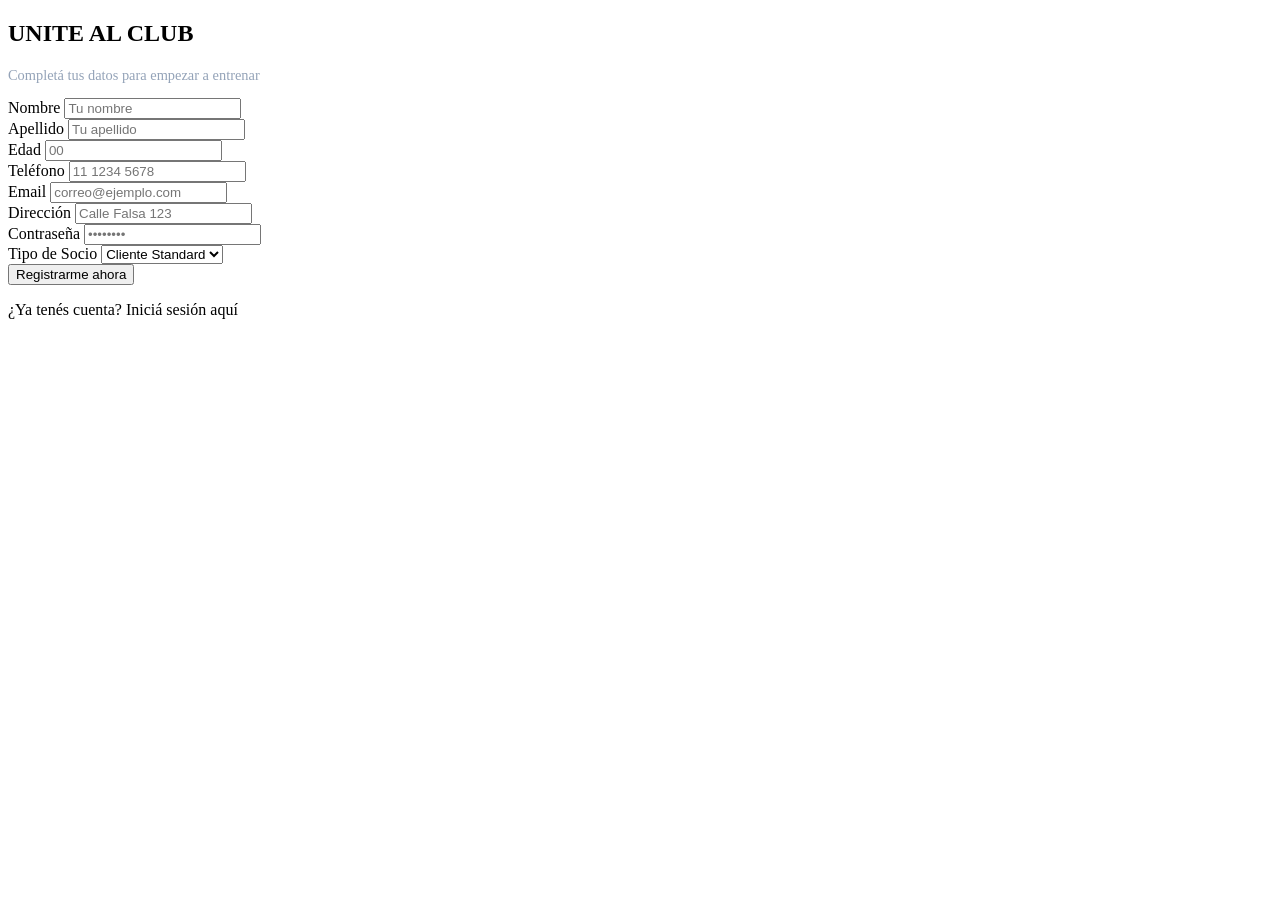
==== src/main/resources/templates/registro.html @ 1f7ea56f "Creacion Basica de Login" ====
<!DOCTYPE html>
<html xmlns:th="http://www.thymeleaf.org" lang="es">
<head>
    <meta charset="UTF-8">
    <meta name="viewport" content="width=device-width, initial-scale=1.0">
    <title>GymFit | Registro de Usuario</title>
    <link rel="stylesheet" th:href="@{/css/styles.css}">
</head>
<body class="bg-dark">

<div class="container-registro">
    <div class="form-card">

        <div class="form-header">
            <h2 class="gym-brand">UNITE AL CLUB</h2>
            <p style="margin-top: 10px; color: #94a3b8; font-size: 0.9rem;">
                Completá tus datos para empezar a entrenar
            </p>
        </div>

        <form th:action="@{/registro}" th:object="${usuarioDTO}" method="POST" class="grid-form">

            <div class="form-group">
                <label for="nombre">Nombre</label>
                <input type="text" th:field="*{nombre}" id="nombre" placeholder="Tu nombre" required>
            </div>

            <div class="form-group">
                <label for="apellido">Apellido</label>
                <input type="text" th:field="*{apellido}" id="apellido" placeholder="Tu apellido" required>
            </div>

            <div class="form-group">
                <label for="edad">Edad</label>
                <input type="number" th:field="*{edad}" id="edad" placeholder="00" min="12" required>
            </div>

            <div class="form-group">
                <label for="telefono">Teléfono</label>
                <input type="text" th:field="*{telefono}" id="telefono" placeholder="11 1234 5678">
            </div>

            <div class="form-group col-full">
                <label for="email">Email</label>
                <input type="email" th:field="*{email}" id="email" placeholder="correo@ejemplo.com" required>
            </div>

            <div class="form-group col-full">
                <label for="direccion">Dirección</label>
                <input type="text" th:field="*{direccion}" id="direccion" placeholder="Calle Falsa 123">
            </div>

            <div class="form-group">
                <label for="password">Contraseña</label>
                <input type="password" th:field="*{password}" id="password" placeholder="••••••••" required>
            </div>

            <div class="form-group">
                <label for="rol">Tipo de Socio</label>
                <select th:field="*{rol}" id="rol">
                    <option value="CLIENTE">Cliente Standard</option>
                    <option value="VIP">Cliente VIP</option>
                    <option value="ENTRENADOR">Entrenador</option>
                </select>
            </div>

            <div class="col-full">
                <button type="submit" class="btn-gym">Registrarme ahora</button>
            </div>

        </form>

        <div class="form-footer">
            <p>¿Ya tenés cuenta? <a th:href="@{/login}">Iniciá sesión aquí</a></p>
        </div>

    </div>
</div>

</body>
</html>
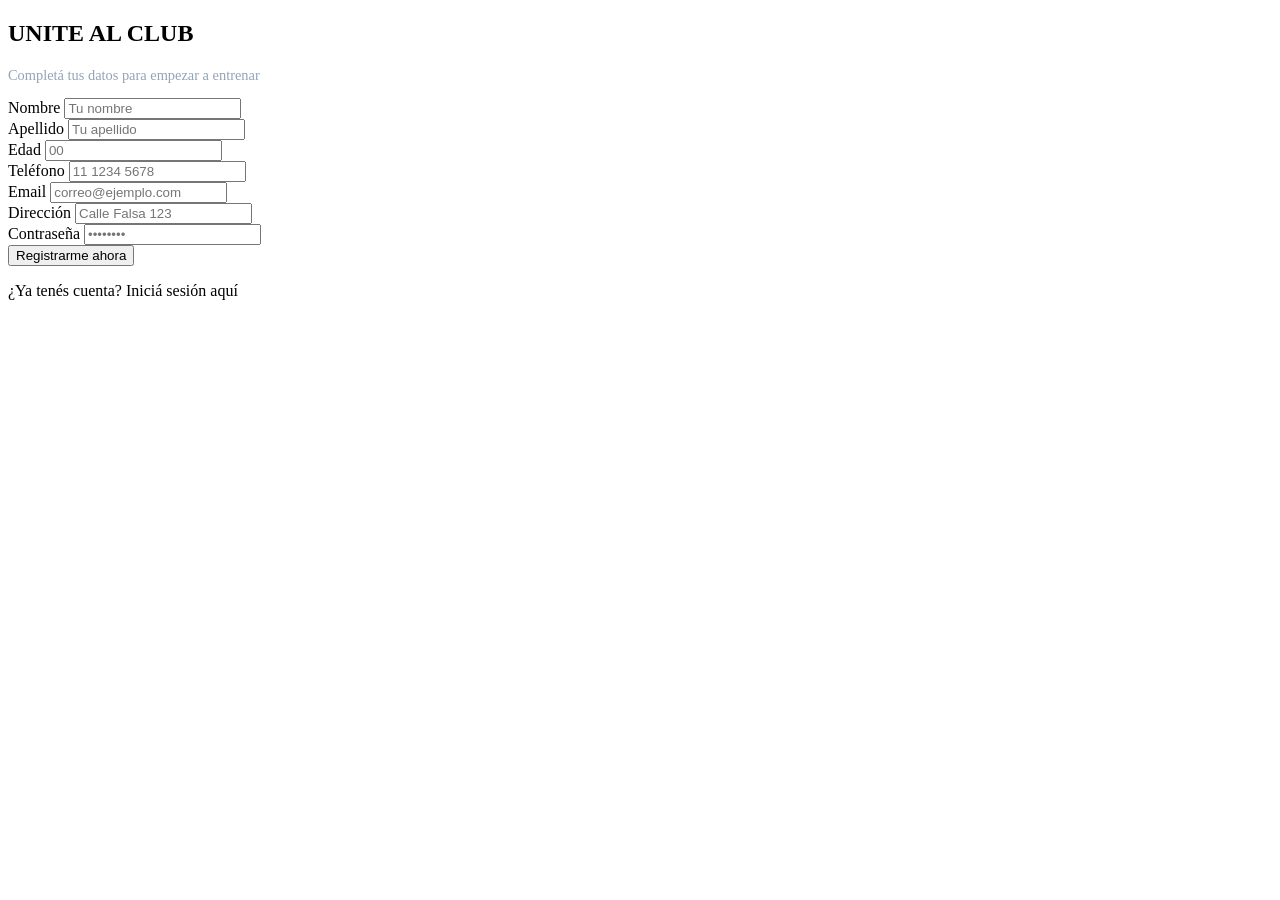
==== commit bafab433: "Dashboard Inicial" ====
--- a/src/main/resources/templates/registro.html
+++ b/src/main/resources/templates/registro.html
@@ -55,15 +55,6 @@
                 <input type="password" th:field="*{password}" id="password" placeholder="••••••••" required>
             </div>
 
-            <div class="form-group">
-                <label for="rol">Tipo de Socio</label>
-                <select th:field="*{rol}" id="rol">
-                    <option value="CLIENTE">Cliente Standard</option>
-                    <option value="VIP">Cliente VIP</option>
-                    <option value="ENTRENADOR">Entrenador</option>
-                </select>
-            </div>
-
             <div class="col-full">
                 <button type="submit" class="btn-gym">Registrarme ahora</button>
             </div>
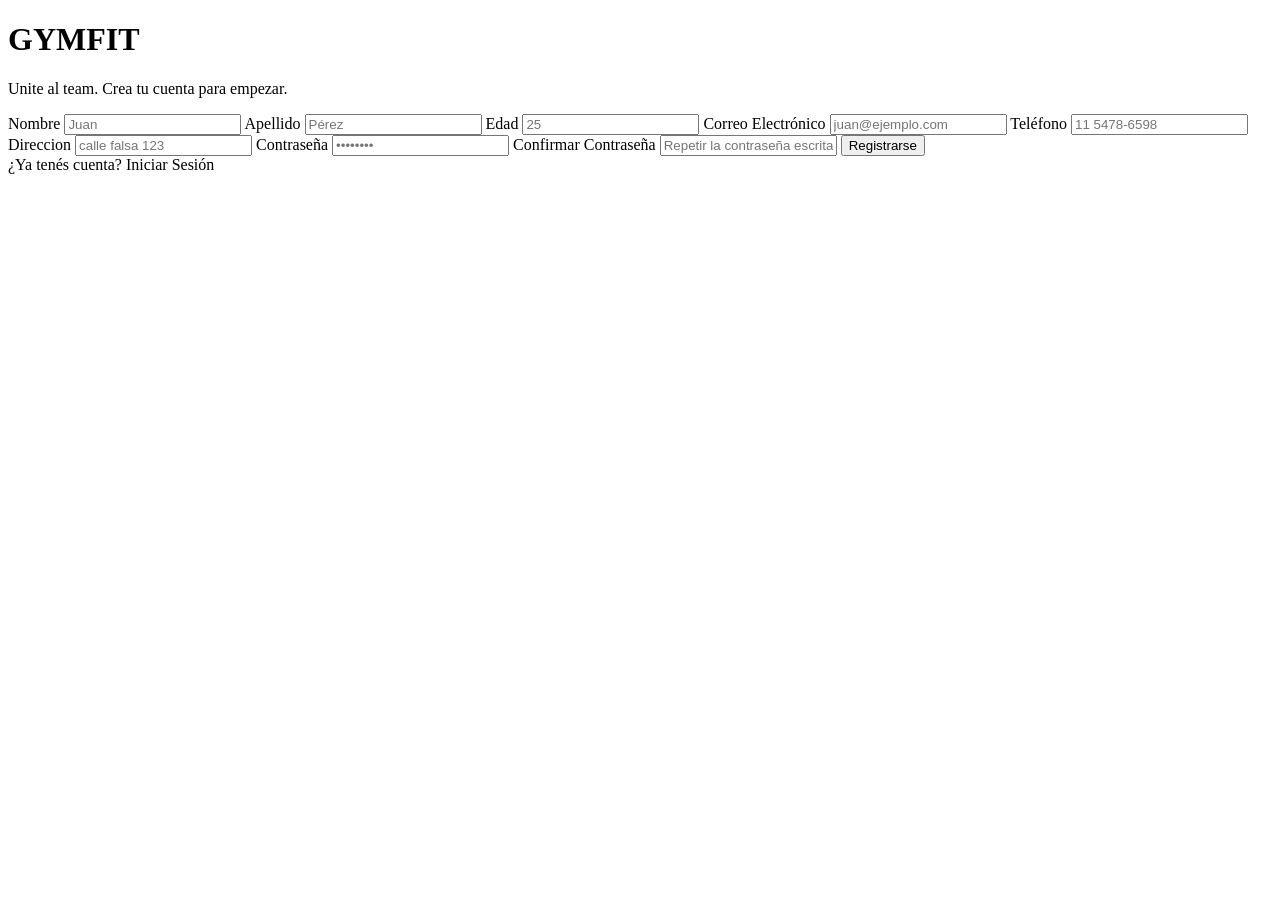
==== commit 70d08421: "Front del Registro mejorado" ====
--- a/src/main/resources/templates/registro.html
+++ b/src/main/resources/templates/registro.html
@@ -3,68 +3,47 @@
 <head>
     <meta charset="UTF-8">
     <meta name="viewport" content="width=device-width, initial-scale=1.0">
-    <title>GymFit | Registro de Usuario</title>
+    <title>GymFit | Registro</title>
     <link rel="stylesheet" th:href="@{/css/styles.css}">
 </head>
-<body class="bg-dark">
+<body>
 
 <div class="container-registro">
-    <div class="form-card">
+    <div class="login-card">
+        <h1 class="gym-brand">GYMFIT</h1>
+        <p>Unite al team. Crea tu cuenta para empezar.</p>
 
-        <div class="form-header">
-            <h2 class="gym-brand">UNITE AL CLUB</h2>
-            <p style="margin-top: 10px; color: #94a3b8; font-size: 0.9rem;">
-                Completá tus datos para empezar a entrenar
-            </p>
-        </div>
+        <form th:action="@{/registro}" method="POST">
+            <label>Nombre</label>
+            <input type="text" name="nombre" id="nombre" placeholder="Juan">
 
-        <form th:action="@{/registro}" th:object="${usuarioDTO}" method="POST" class="grid-form">
+            <label>Apellido</label>
+            <input type="text" name="apellido" id="apellido" placeholder="Pérez">
 
-            <div class="form-group">
-                <label for="nombre">Nombre</label>
-                <input type="text" th:field="*{nombre}" id="nombre" placeholder="Tu nombre" required>
+            <label>Edad</label>
+            <input type="number" name="edad" id="edad" placeholder="25">
+
+            <label>Correo Electrónico</label>
+            <input type="email" name="email" id="email" placeholder="juan@ejemplo.com">
+
+            <label>Teléfono</label>
+            <input type="text" name="telefono" id="telefono" placeholder="11 5478-6598">
+
+            <label>Direccion</label>
+            <input type="text" name="direccion" id="direccion" placeholder="calle falsa 123">
+
+            <label>Contraseña</label>
+            <input type="password" name="password" id="password" placeholder="••••••••">
+
+            <label>Confirmar Contraseña</label>
+            <input type="password" name="password-repeat" id="password-repeat" placeholder="Repetir la contraseña escrita arriba">
+
+            <button type="submit" class="btn-gym">Registrarse</button>
+
+            <div class="text-footer">
+                ¿Ya tenés cuenta? <a th:href="@{/login}">Iniciar Sesión</a>
             </div>
-
-            <div class="form-group">
-                <label for="apellido">Apellido</label>
-                <input type="text" th:field="*{apellido}" id="apellido" placeholder="Tu apellido" required>
-            </div>
-
-            <div class="form-group">
-                <label for="edad">Edad</label>
-                <input type="number" th:field="*{edad}" id="edad" placeholder="00" min="12" required>
-            </div>
-
-            <div class="form-group">
-                <label for="telefono">Teléfono</label>
-                <input type="text" th:field="*{telefono}" id="telefono" placeholder="11 1234 5678">
-            </div>
-
-            <div class="form-group col-full">
-                <label for="email">Email</label>
-                <input type="email" th:field="*{email}" id="email" placeholder="correo@ejemplo.com" required>
-            </div>
-
-            <div class="form-group col-full">
-                <label for="direccion">Dirección</label>
-                <input type="text" th:field="*{direccion}" id="direccion" placeholder="Calle Falsa 123">
-            </div>
-
-            <div class="form-group">
-                <label for="password">Contraseña</label>
-                <input type="password" th:field="*{password}" id="password" placeholder="••••••••" required>
-            </div>
-
-            <div class="col-full">
-                <button type="submit" class="btn-gym">Registrarme ahora</button>
-            </div>
-
         </form>
-
-        <div class="form-footer">
-            <p>¿Ya tenés cuenta? <a th:href="@{/login}">Iniciá sesión aquí</a></p>
-        </div>
-
     </div>
 </div>
 
